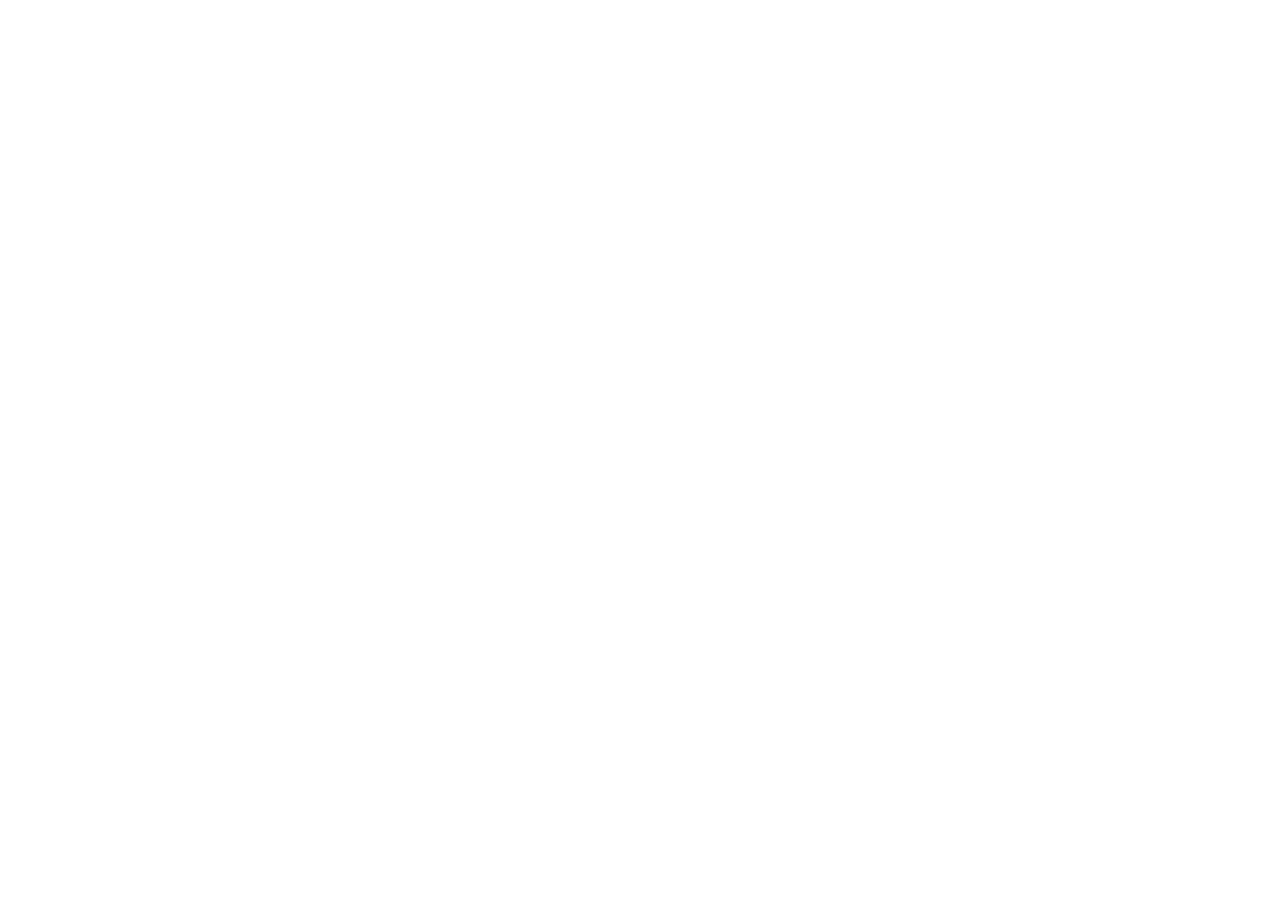
==== accessories.html @ cbc28501 "Added the html files and very basic template" ====
<!DOCTYPE html>
<html>
    <head>
        <meta charset="utf-8">
        <link rel="stylesheet" type="text/css" href="myStyleSheet.css" />
        <title>Accessories</title>
    </head>
    <body>
        
    </body>
</html>
---- myStyleSheet.css ----
* {
    box-sizing: border-box;
    font-family: 'Times New Roman', Times, serif;
}

body {
    margin: 2%;
}

.topnav {
    overflow: hidden;
    background-color: #333;
  }
  
  .topnav a {
    float: left;
    display: block;
    color: #f2f2f2;
    text-align: center;
    padding: 14px 16px;
    text-decoration: none;
  }
  
  .topnav a:hover {
    background-color: #ddd;
    color: black;
  }
  
  .content {
    background-color: #ddd;
    padding: 10px;
    height: 200px; /* Should be removed. Only for demonstration */
  }
  
  .footer {
    background-color: #f1f1f1;
    padding: 10px;
  }
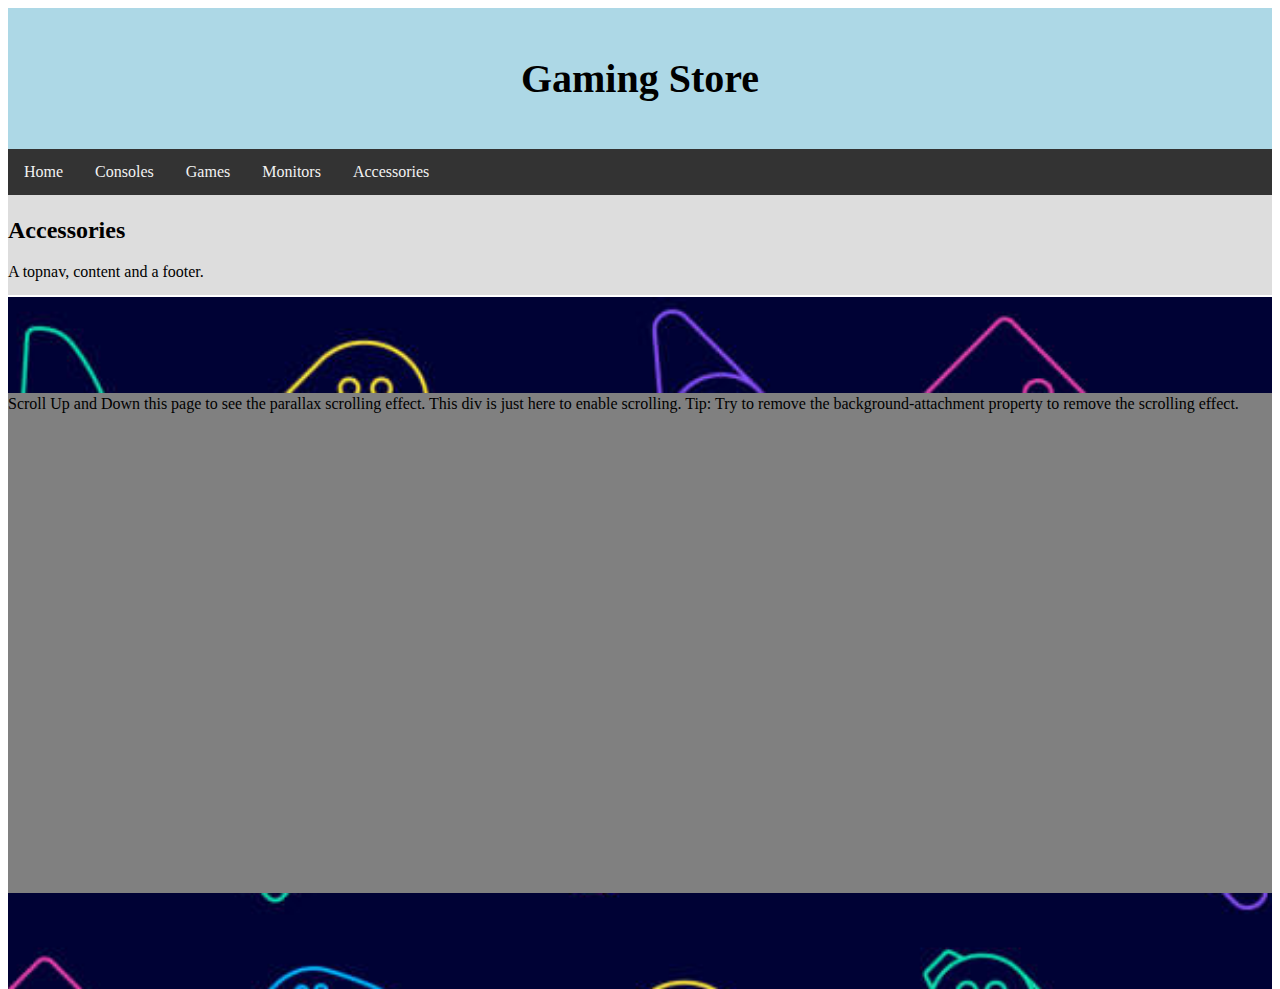
==== commit 04500858: "Added flexbox to website" ====
--- a/accessories.html
+++ b/accessories.html
@@ -6,6 +6,37 @@
         <title>Accessories</title>
     </head>
     <body>
-        
+        <body>
+            <div class="header">
+              <h1>Gaming Store</h1>
+            </div>
+              <div class="topnav">
+                  <a href="index.html">Home</a>
+                  <a href="consoles.html">Consoles</a>
+                  <a href="games.html">Games</a>
+                  <a href="monitors.html">Monitors</a>
+                  <a href="accessories.html">Accessories</a>
+                </div>
+                
+                <div class="content">
+                  <h2>Accessories</h2>
+                  <p>A topnav, content and a footer.</p>
+                  <div class="parallax"></div>
+      
+                <div style="height:500px
+                ;background-color:grey;font-size:16px;" class="content">
+                Scroll Up and Down this page to see the parallax scrolling effect.
+                This div is just here to enable scrolling.
+                Tip: Try to remove the background-attachment property to remove the scrolling effect.
+                </div>
+      
+                <div class="parallax"></div>
+                </div>
+                
+                <div class="footer">
+                  <!-- <p>Footer</p> -->
+                </div>
+                
+          </body>
     </body>
 </html>--- a/myStyleSheet.css
+++ b/myStyleSheet.css
@@ -3,8 +3,21 @@
     font-family: 'Times New Roman', Times, serif;
 }
 
+.header {
+  text-align: center;
+  padding: 20px 30px;
+  text-decoration: wavy;
+  color: black;
+  font-family: Cambria, Cochin, Georgia, Times, 'Times New Roman', serif;
+  font-size: 20px;
+  margin-bottom: 0px;
+  display: block;
+  block-size: 100%;
+  background-color: lightblue;
+}
+
 body {
-    margin: 2%;
+    padding: 0px
 }
 
 .topnav {
@@ -28,11 +41,48 @@
   
   .content {
     background-color: #ddd;
-    padding: 10px;
-    height: 200px; /* Should be removed. Only for demonstration */
+    padding: 2px 0px;
+    height: 100px;
   }
   
   .footer {
     background-color: #f1f1f1;
-    padding: 10px;
-  }+    padding: 0px;
+    position: absolute;
+    bottom: 0px;
+    width: 100%;
+  }
+
+  .parallax {
+    /* The image used */
+    background-image: url('background1-icons.jpeg');
+  
+    /* Full height */
+    height: 100%; 
+  
+    /* Create the parallax scrolling effect */
+    background-attachment: fixed;
+    background-position: center;
+    background-repeat: no-repeat;
+    background-size: cover;
+  }
+
+  .flex-container {
+    height: 200px;
+    width: 100%;
+    display: flex;
+    flex-flow: row wrap;
+    background-color: grey;
+    justify-content:space-around;
+    align-content: space-around;
+}
+
+  .flex-item{
+    flex-shrink: 1;
+    background-color: green;
+    width: 100px;
+    margin: 10px;
+    text-align: center;
+    line-height: 75px;
+    font-size: 30px;
+}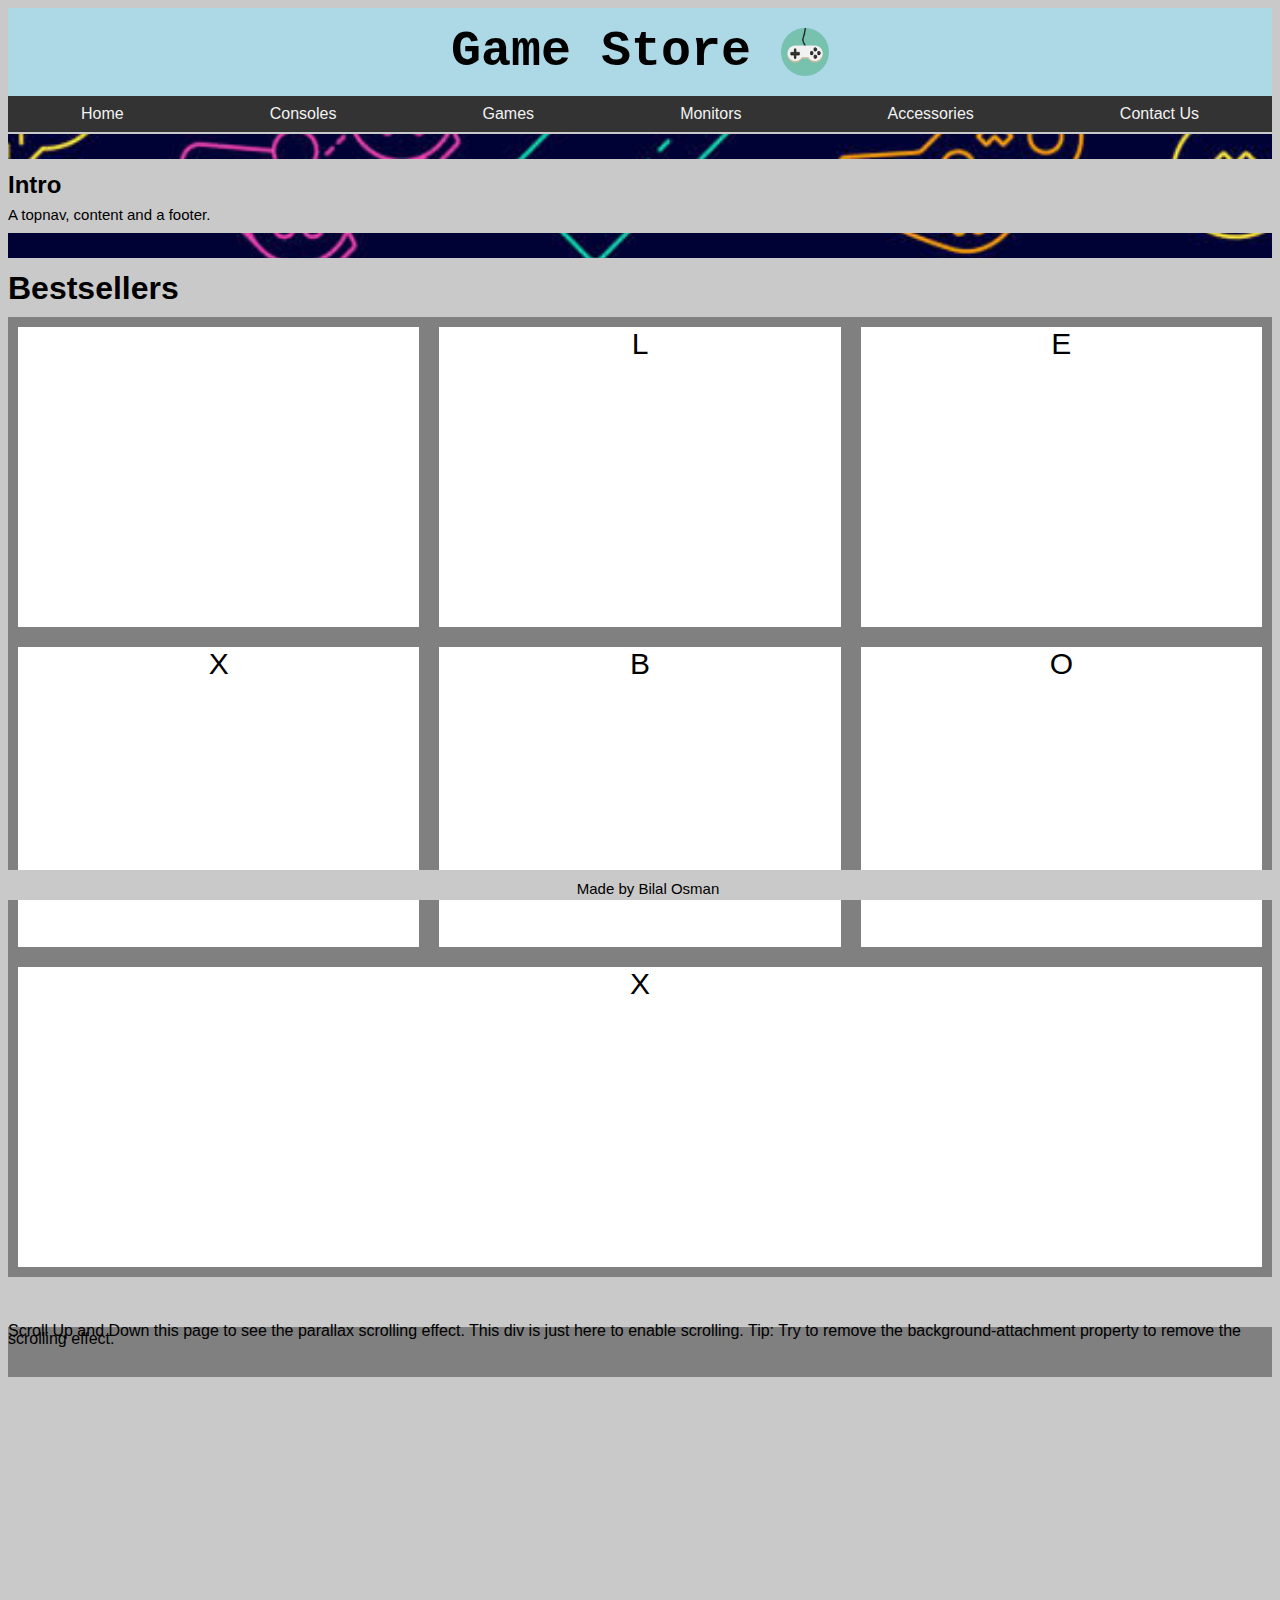
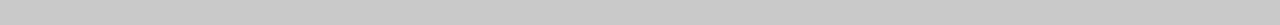
==== commit 631841c9: "Added items to home page" ====
--- a/accessories.html
+++ b/accessories.html
@@ -6,37 +6,57 @@
         <title>Accessories</title>
     </head>
     <body>
-        <body>
-            <div class="header">
-              <h1>Gaming Store</h1>
-            </div>
-              <div class="topnav">
-                  <a href="index.html">Home</a>
-                  <a href="consoles.html">Consoles</a>
-                  <a href="games.html">Games</a>
-                  <a href="monitors.html">Monitors</a>
-                  <a href="accessories.html">Accessories</a>
-                </div>
-                
-                <div class="content">
-                  <h2>Accessories</h2>
-                  <p>A topnav, content and a footer.</p>
-                  <div class="parallax"></div>
-      
-                <div style="height:500px
-                ;background-color:grey;font-size:16px;" class="content">
-                Scroll Up and Down this page to see the parallax scrolling effect.
-                This div is just here to enable scrolling.
-                Tip: Try to remove the background-attachment property to remove the scrolling effect.
-                </div>
-      
-                <div class="parallax"></div>
-                </div>
-                
-                <div class="footer">
-                  <!-- <p>Footer</p> -->
-                </div>
-                
-          </body>
+      <div class="header">
+        Game Store <img src= "icon.png" style="width:4%; vertical-align: middle;">
+      </div>
+    
+      <div class="topnav">
+        <a href="index.html">Home</a>
+        <a href="consoles.html">Consoles</a>
+        <a href="games.html">Games</a>
+        <a href="monitors.html">Monitors</a>
+        <a href="accessories.html">Accessories</a>
+        <a href="contact.html">Contact Us</a>
+      </div>
+    
+    
+      <div class="content">
+        <div class="parallax5"></div>
+    
+        <h2>Intro</h2>
+        <p>A topnav, content and a footer.</p>
+    
+        <div class="parallax5"></div>
+    
+        <h1>Bestsellers</h1>
+        <div class="flex-container">
+          <div class="flex-item"></div>
+          <div class="flex-item">L</div>
+          <div class="flex-item">E</div>
+          <div class="flex-item">X</div>
+          <div class="flex-item">B</div>
+          <div class="flex-item">O</div>
+          <div class="flex-item">X</div>
+        </div>
+    
+    
+        <div class="parallax10"></div>
+    
+        <div style="height: 50px
+              ;background-color:grey;font-size:16px;">
+          Scroll Up and Down this page to see the parallax scrolling effect.
+          This div is just here to enable scrolling.
+          Tip: Try to remove the background-attachment property to remove the scrolling effect.
+        </div>
+    
+        <div class="parallax50"></div>
+      </div>
+    
+    
+    
+      <div class="footer">
+        <p>Made by Bilal Osman </p>
+      </div>
+    
     </body>
 </html>--- a/myStyleSheet.css
+++ b/myStyleSheet.css
@@ -1,15 +1,21 @@
 * {
     box-sizing: border-box;
-    font-family: 'Times New Roman', Times, serif;
+    font-family: 'Lucida Sans', 'Lucida Sans Regular', 'Lucida Grande', 'Lucida Sans Unicode', Geneva, Verdana, sans-serif;
+    /* font-size: 16px; */
+    line-height: 50%;
+}
+
+p {
+  font-size: 15px;
 }
 
 .header {
   text-align: center;
+  font-family: monospace;
   padding: 20px 30px;
-  text-decoration: wavy;
   color: black;
-  font-family: Cambria, Cochin, Georgia, Times, 'Times New Roman', serif;
-  font-size: 20px;
+  font-size: 50px;
+  font-weight: 700;
   margin-bottom: 0px;
   display: block;
   block-size: 100%;
@@ -17,16 +23,20 @@
 }
 
 body {
-    padding: 0px
+    padding: 0px;
+    background-color: rgb(202, 201, 201);
 }
 
 .topnav {
     overflow: hidden;
     background-color: #333;
+    display: flex;
+    flex-flow: row nowrap;
+    justify-content: space-around;
   }
   
   .topnav a {
-    float: left;
+    /* float: left; */
     display: block;
     color: #f2f2f2;
     text-align: center;
@@ -37,28 +47,102 @@
   .topnav a:hover {
     background-color: #ddd;
     color: black;
+    display: block;
+  
   }
   
   .content {
-    background-color: #ddd;
+    /* background-color: #ddd; */
     padding: 2px 0px;
-    height: 100px;
+    height: 500px;
   }
   
   .footer {
-    background-color: #f1f1f1;
-    padding: 0px;
-    position: absolute;
-    bottom: 0px;
+    background-color: rgb(202, 201, 201);
+    height: 30px;
+    line-height: 4px;
     width: 100%;
+    text-align: center;
+    bottom: 0;
+    position: fixed;
   }
-
-  .parallax {
+  
+  .parallax5 {
     /* The image used */
     background-image: url('background1-icons.jpeg');
   
     /* Full height */
-    height: 100%; 
+    height: 5%; 
+  
+    /* Create the parallax scrolling effect */
+    background-attachment: fixed;
+    background-position: center;
+    background-repeat: no-repeat;
+    background-size: cover;
+  }
+
+  .parallax10 {
+    /* The image used */
+    background-image: url('background1-icons.jpeg');
+  
+    /* Full height */
+    height: 10%; 
+  
+    /* Create the parallax scrolling effect */
+    background-attachment: fixed;
+    background-position: center;
+    background-repeat: no-repeat;
+    background-size: cover;
+  }
+
+  .parallax20 {
+    /* The image used */
+    background-image: url('background1-icons.jpeg');
+  
+    /* Full height */
+    height: 20%; 
+  
+    /* Create the parallax scrolling effect */
+    background-attachment: fixed;
+    background-position: center;
+    background-repeat: no-repeat;
+    background-size: cover;
+  }
+
+  .parallax30 {
+    /* The image used */
+    background-image: url('background1-icons.jpeg');
+  
+    /* Full height */
+    height: 30%; 
+  
+    /* Create the parallax scrolling effect */
+    background-attachment: fixed;
+    background-position: center;
+    background-repeat: no-repeat;
+    background-size: cover;
+  }
+
+  .parallax40 {
+    /* The image used */
+    background-image: url('background1-icons.jpeg');
+  
+    /* Full height */
+    height: 40%; 
+  
+    /* Create the parallax scrolling effect */
+    background-attachment: fixed;
+    background-position: center;
+    background-repeat: no-repeat;
+    background-size: cover;
+  }
+
+  .parallax50 {
+    /* The image used */
+    background-image: url('background1-icons.jpeg');
+  
+    /* Full height */
+    height: 50%; 
   
     /* Create the parallax scrolling effect */
     background-attachment: fixed;
@@ -68,8 +152,8 @@
   }
 
   .flex-container {
-    height: 200px;
-    width: 100%;
+    height: auto;
+    width: auto;
     display: flex;
     flex-flow: row wrap;
     background-color: grey;
@@ -78,11 +162,18 @@
 }
 
   .flex-item{
-    flex-shrink: 1;
-    background-color: green;
-    width: 100px;
+    font-size: 1px;
+    flex-grow: 5;
+    background-color: white;
+    width: 30%;
+    height: 300px;
     margin: 10px;
     text-align: center;
-    line-height: 75px;
+    line-height: normal;
     font-size: 30px;
-}+}
+
+  .flex-item > p {
+    font-size: 20px;
+    line-height: normal;
+  }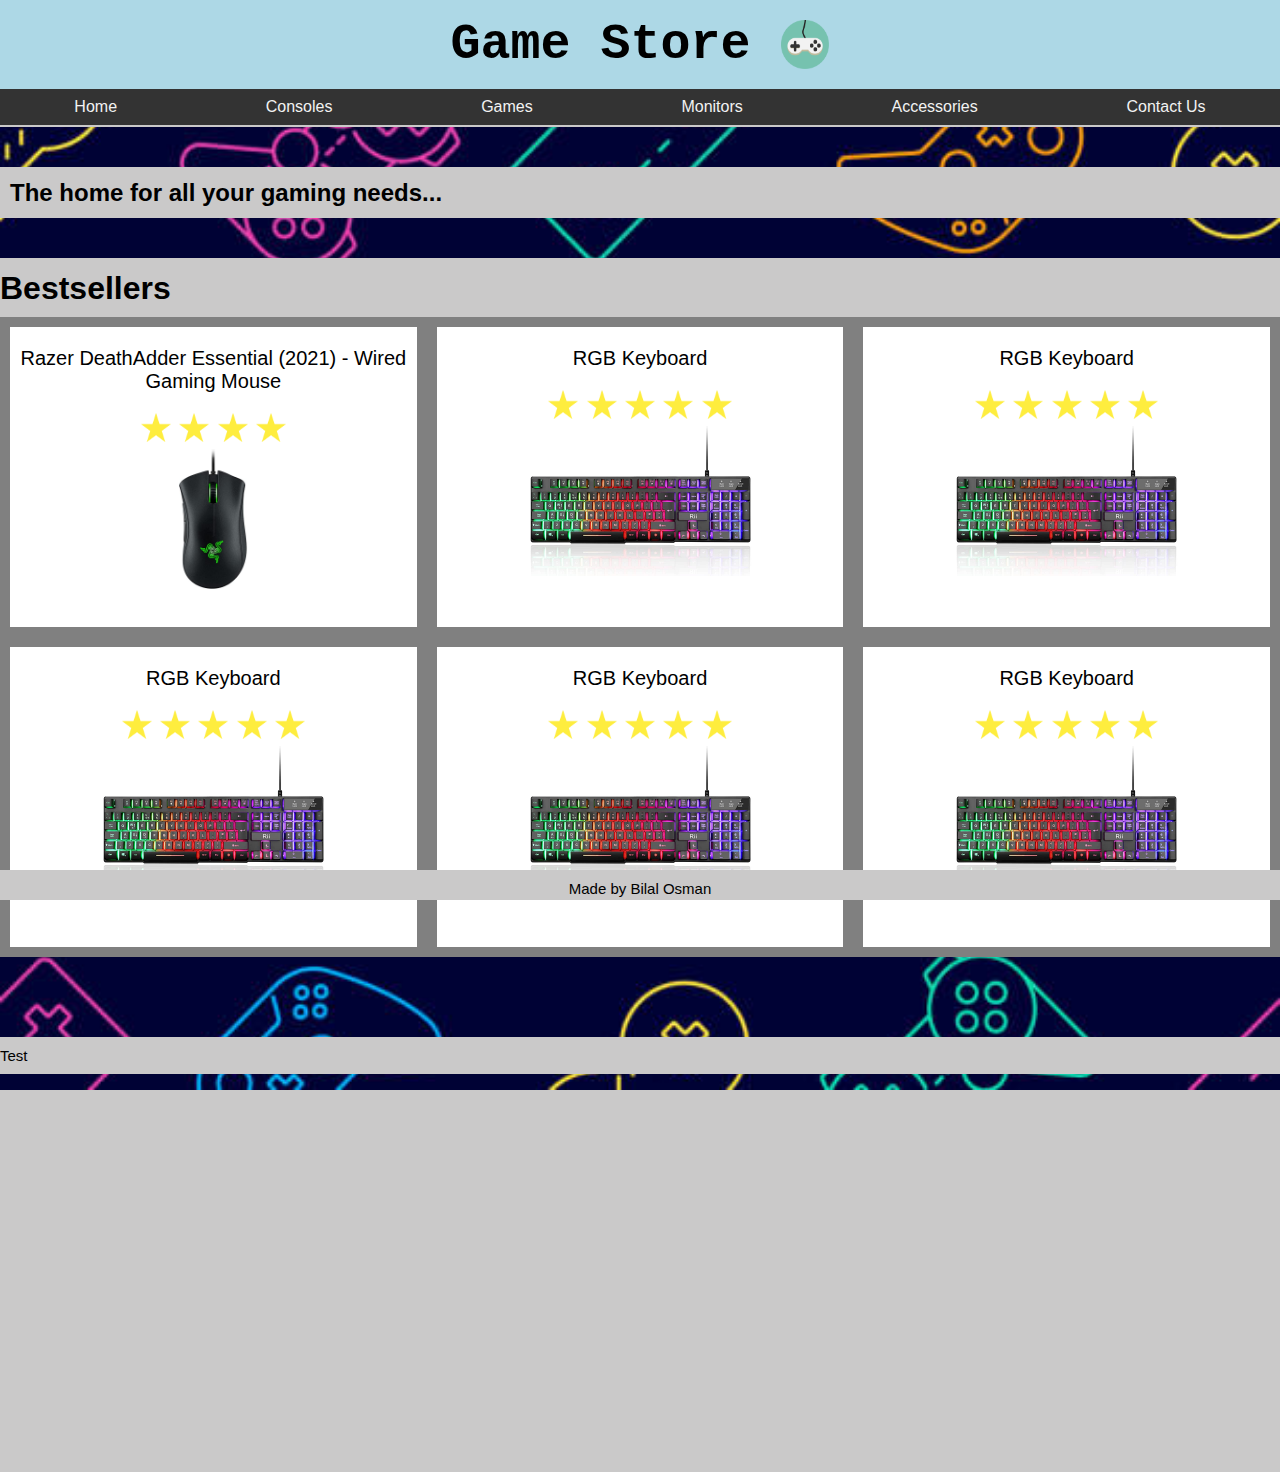
==== commit 7d121f50: "Added stars and formatting" ====
--- a/accessories.html
+++ b/accessories.html
@@ -6,6 +6,7 @@
         <title>Accessories</title>
     </head>
     <body>
+
       <div class="header">
         Game Store <img src= "icon.png" style="width:4%; vertical-align: middle;">
       </div>
@@ -23,31 +24,69 @@
       <div class="content">
         <div class="parallax5"></div>
     
-        <h2>Intro</h2>
-        <p>A topnav, content and a footer.</p>
+        <h2>The home for all your gaming needs...</h2>
     
         <div class="parallax5"></div>
     
         <h1>Bestsellers</h1>
         <div class="flex-container">
-          <div class="flex-item"></div>
-          <div class="flex-item">L</div>
-          <div class="flex-item">E</div>
-          <div class="flex-item">X</div>
-          <div class="flex-item">B</div>
-          <div class="flex-item">O</div>
-          <div class="flex-item">X</div>
+          <div class="flex-item"><p>Razer DeathAdder Essential (2021) - Wired Gaming Mouse</p>
+            <img src="800px-Five-pointed_star.svg.png" style="width: 30px">
+            <img src="800px-Five-pointed_star.svg.png" style="width: 30px">
+            <img src="800px-Five-pointed_star.svg.png" style="width: 30px">
+            <img src="800px-Five-pointed_star.svg.png" style="width: 30px"><br>
+            <img src="mouse.jpg" style="height:140px">
+          </div>
+          <div class="flex-item">
+            <p>RGB Keyboard</p>
+            <img src="800px-Five-pointed_star.svg.png" style="width: 30px">
+            <img src="800px-Five-pointed_star.svg.png" style="width: 30px">
+            <img src="800px-Five-pointed_star.svg.png" style="width: 30px">
+            <img src="800px-Five-pointed_star.svg.png" style="width: 30px">
+            <img src="800px-Five-pointed_star.svg.png" style="width: 30px"><br>
+            <img src="keyboard.jpeg" style="height: 150px ;">
+          </div>
+          <div class="flex-item">
+            <p>RGB Keyboard</p>
+            <img src="800px-Five-pointed_star.svg.png" style="width: 30px">
+            <img src="800px-Five-pointed_star.svg.png" style="width: 30px">
+            <img src="800px-Five-pointed_star.svg.png" style="width: 30px">
+            <img src="800px-Five-pointed_star.svg.png" style="width: 30px">
+            <img src="800px-Five-pointed_star.svg.png" style="width: 30px"><br>
+            <img src="keyboard.jpeg" style="height: 150px ;">
+          </div>
+          <div class="flex-item">
+            <p>RGB Keyboard</p>
+            <img src="800px-Five-pointed_star.svg.png" style="width: 30px">
+            <img src="800px-Five-pointed_star.svg.png" style="width: 30px">
+            <img src="800px-Five-pointed_star.svg.png" style="width: 30px">
+            <img src="800px-Five-pointed_star.svg.png" style="width: 30px">
+            <img src="800px-Five-pointed_star.svg.png" style="width: 30px"><br>
+            <img src="keyboard.jpeg" style="height: 150px ;"></div>
+          <div class="flex-item">
+            <p>RGB Keyboard</p>
+            <img src="800px-Five-pointed_star.svg.png" style="width: 30px">
+            <img src="800px-Five-pointed_star.svg.png" style="width: 30px">
+            <img src="800px-Five-pointed_star.svg.png" style="width: 30px">
+            <img src="800px-Five-pointed_star.svg.png" style="width: 30px">
+            <img src="800px-Five-pointed_star.svg.png" style="width: 30px"><br>
+            <img src="keyboard.jpeg" style="height: 150px ;">
+          </div>
+          <div class="flex-item">
+            <p>RGB Keyboard</p>
+            <img src="800px-Five-pointed_star.svg.png" style="width: 30px">
+            <img src="800px-Five-pointed_star.svg.png" style="width: 30px">
+            <img src="800px-Five-pointed_star.svg.png" style="width: 30px">
+            <img src="800px-Five-pointed_star.svg.png" style="width: 30px">
+            <img src="800px-Five-pointed_star.svg.png" style="width: 30px"><br>
+            <img src="keyboard.jpeg" style="height: 150px ;">
+          </div>
         </div>
     
     
         <div class="parallax10"></div>
     
-        <div style="height: 50px
-              ;background-color:grey;font-size:16px;">
-          Scroll Up and Down this page to see the parallax scrolling effect.
-          This div is just here to enable scrolling.
-          Tip: Try to remove the background-attachment property to remove the scrolling effect.
-        </div>
+        <p>Test</p>
     
         <div class="parallax50"></div>
       </div>
--- a/myStyleSheet.css
+++ b/myStyleSheet.css
@@ -23,8 +23,13 @@
 }
 
 body {
+    margin: 0;
     padding: 0px;
     background-color: rgb(202, 201, 201);
+}
+
+h2 {
+  margin-left: 10px;
 }
 
 .topnav {
@@ -54,7 +59,7 @@
   .content {
     /* background-color: #ddd; */
     padding: 2px 0px;
-    height: 500px;
+    height: 800px;
   }
   
   .footer {
@@ -151,6 +156,20 @@
     background-size: cover;
   }
 
+  .parallax {
+    /* The image used */
+    background-image: url('background1-icons.jpeg');
+  
+    /* Full height */
+    height: 100%; 
+  
+    /* Create the parallax scrolling effect */
+    background-attachment: fixed;
+    background-position: center;
+    background-repeat: no-repeat;
+    background-size: cover;
+  }
+
   .flex-container {
     height: auto;
     width: auto;
